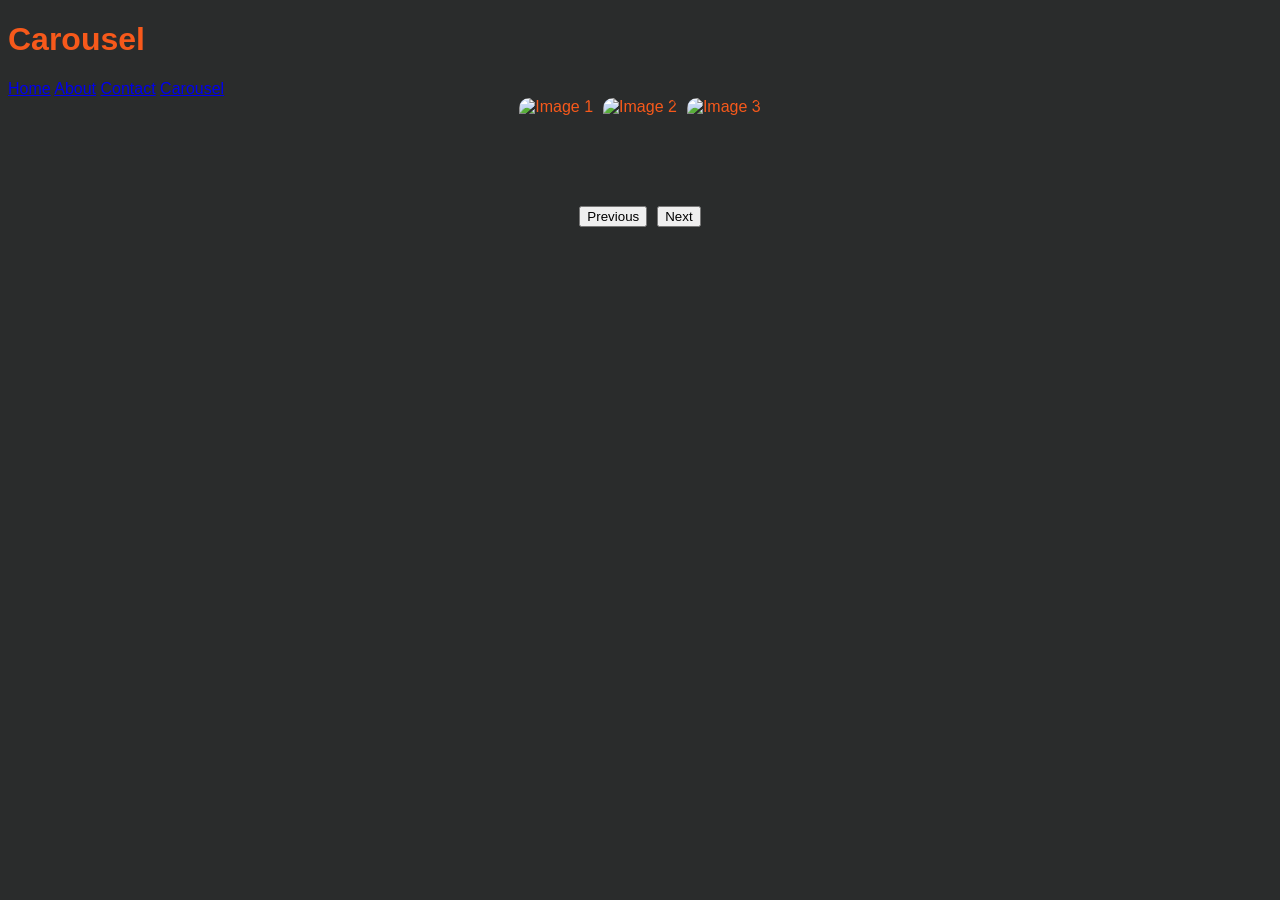
==== carousel.html @ c404f9e3 "Added carousel page" ====
<!DOCTYPE html>
<html lang="en">
<head>
     <meta charset="UTF-8">
     <meta name="viewport" content="width=device-width, initial-scale=1.0">
     <title>Carousel</title>
     <link rel="stylesheet" href="styles.css">
     <script src="site2.js" defer></script>
</head>
<body>
     <h1>Carousel</h1>
     <nav>
        <a href="index.html">Home</a>
        <a href="about">About</a>
        <a href="contact">Contact</a>
        <a href="carousel.html">Carousel</a>        
    </nav>
     <main>
          <div id="carousel">
    <img alt="Image 1" >
    <img alt="Image 2">
    <img alt="Image 3">
</div>
<div id="buttons">
    <button id="prev">Previous</button>
    <button id="next">Next</button>
</div>
     </main>
</div>
</body>
</html>
---- styles.css ----
body{
    background-color: rgb(42, 44, 44);
    font-family: Arial, Helvetica, sans-serif;
    color: rgb(247, 89, 27);
}

#carousel {
    display: flex;
    justify-content: center;
    align-items: center;
    width: 100%;
    max-height: 300px;
    overflow: hidden;
    gap: 10px;
}

#carousel img {
    max-height: 300px;
    aspect-ratio: auto 300 / 400;
    border-radius: 10px;
}

#buttons {
    display: flex;
    justify-content: center;
    align-items: center;
    gap: 10px;
    margin-top: 10px;
}
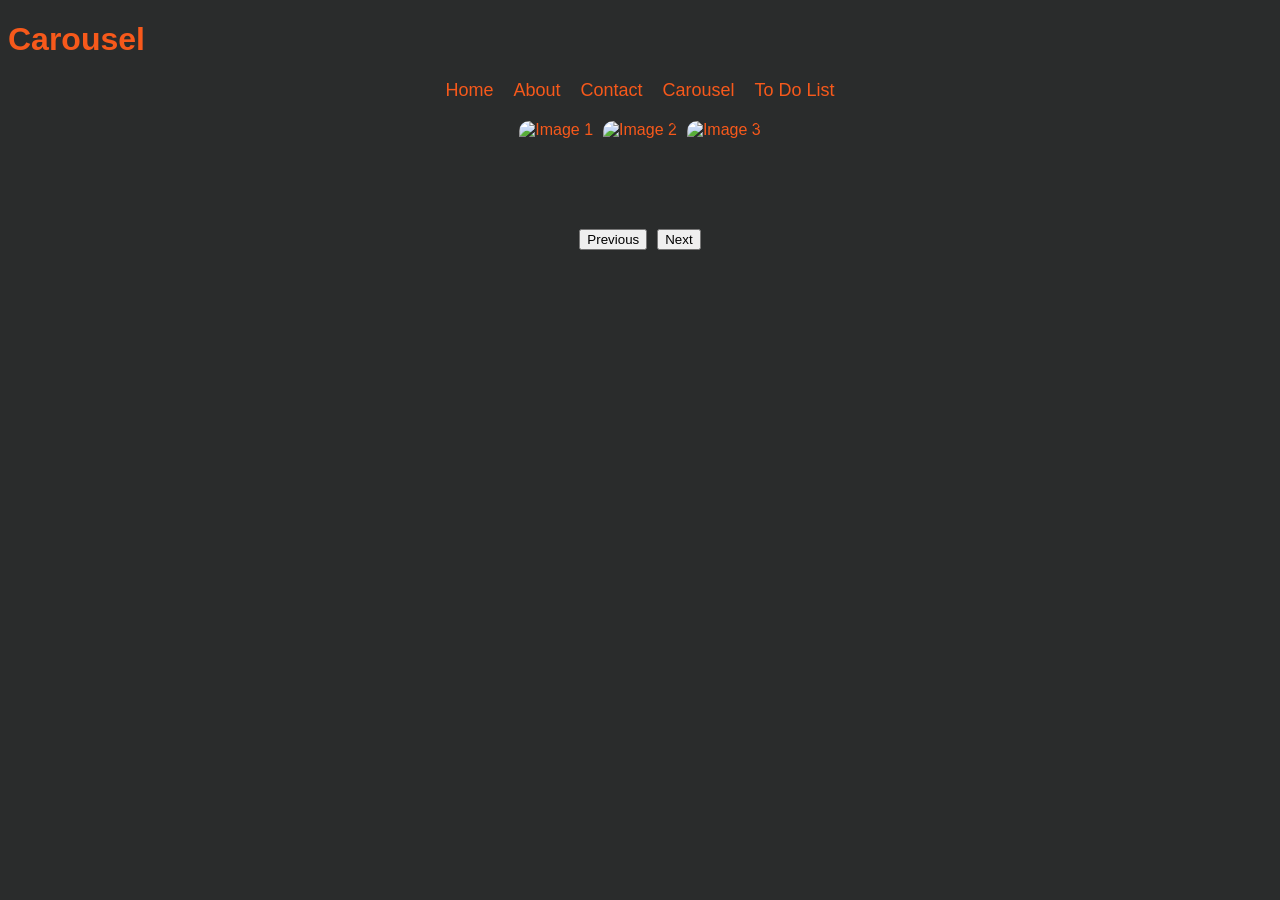
==== commit 0841341c: "Finished To Do List" ====
--- a/carousel.html
+++ b/carousel.html
@@ -13,7 +13,8 @@
         <a href="index.html">Home</a>
         <a href="about">About</a>
         <a href="contact">Contact</a>
-        <a href="carousel.html">Carousel</a>        
+        <a href="carousel.html">Carousel</a>
+        <a href="todolist.html">To Do List</a>        
     </nav>
      <main>
           <div id="carousel">
--- a/styles.css
+++ b/styles.css
@@ -2,6 +2,20 @@
     background-color: rgb(42, 44, 44);
     font-family: Arial, Helvetica, sans-serif;
     color: rgb(247, 89, 27);
+}
+nav {
+    display: flex;
+    justify-content: center;
+    align-items: center;
+    gap: 20px;
+    margin-top: 20px;
+    margin-bottom: 20px;
+} 
+a {
+    color: rgb(247, 89, 27);
+    text-decoration-color: azure;
+    text-decoration: none;
+    font-size: 18px;
 }
 
 #carousel {
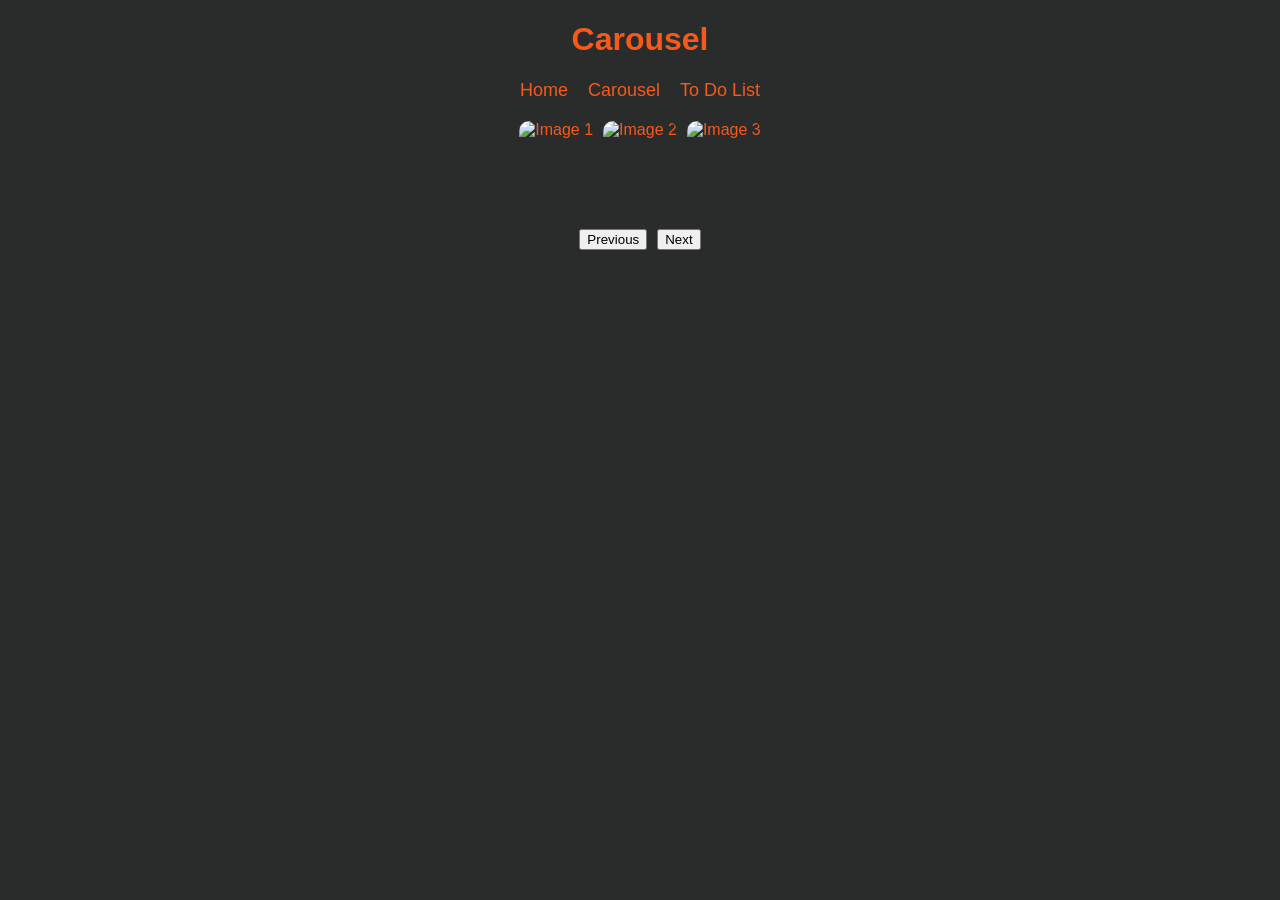
==== commit 1e49712c: "Improvements to UI, Styles, and layout" ====
--- a/carousel.html
+++ b/carousel.html
@@ -11,8 +11,6 @@
      <h1>Carousel</h1>
      <nav>
         <a href="index.html">Home</a>
-        <a href="about">About</a>
-        <a href="contact">Contact</a>
         <a href="carousel.html">Carousel</a>
         <a href="todolist.html">To Do List</a>        
     </nav>
--- a/styles.css
+++ b/styles.css
@@ -3,6 +3,23 @@
     font-family: Arial, Helvetica, sans-serif;
     color: rgb(247, 89, 27);
 }
+
+#about{
+    
+    width: 100%;
+    text-align: center;
+    margin: 30px;
+    padding: 10px;
+}
+
+h1{
+    text-align: center;
+}
+
+#welcome {
+    text-align: center;
+}
+
 nav {
     display: flex;
     justify-content: center;
